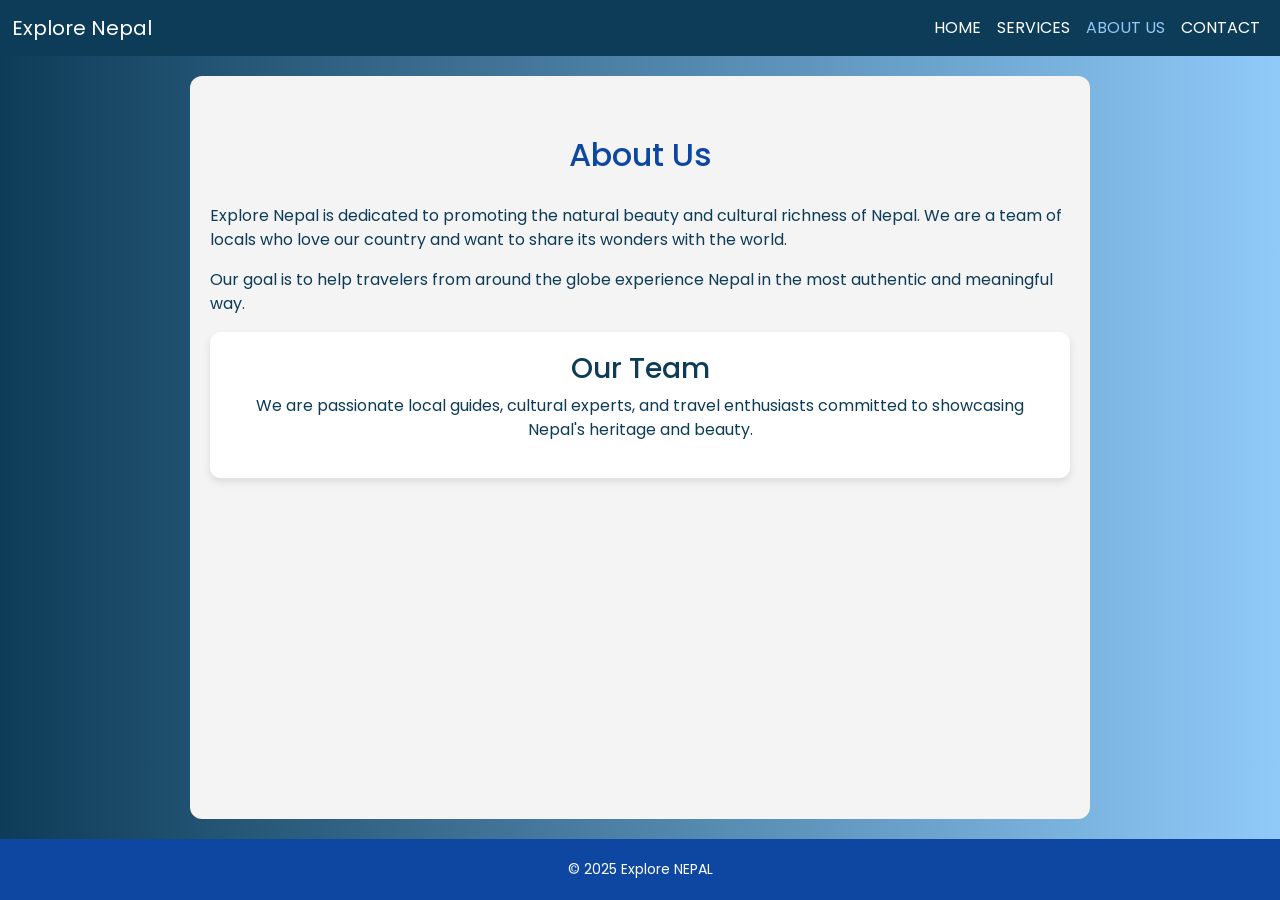
==== About Us.html @ 84528c77 "first commit" ====
<!DOCTYPE html>
<html lang="en">
<head>
  <meta charset="UTF-8" />
  <meta name="viewport" content="width=device-width, initial-scale=1" />
  <title>About Us – Explore Nepal</title>
  <link href="https://cdn.jsdelivr.net/npm/bootstrap@5.3.0/dist/css/bootstrap.min.css" rel="stylesheet" />
  <link href="https://fonts.googleapis.com/css2?family=Poppins:wght@400;600&display=swap" rel="stylesheet" />
  <style>
    body {
      font-family: 'Poppins', sans-serif;
      background: linear-gradient(to right, #0d3c58, #90caf9);
      margin: 0; padding: 0;
      min-height: 100vh;
      display: flex;
      flex-direction: column;
      color: #0d47a1;
    }
    .navbar-dark .navbar-nav .nav-link {
      color: white;
    }
    .navbar-dark .navbar-nav .nav-link:hover,
    .navbar-dark .navbar-nav .nav-link.active {
      color: #90caf9;
    }
    .about-section {
      background-color: #f4f4f4;
      padding: 60px 20px;
      border-radius: 12px;
      color: #0d3c58;
      flex-grow: 1;
      max-width: 900px;
      margin: 20px auto;
    }
    .about-section h2 {
      color: #0d47a1;
      margin-bottom: 30px;
      text-align: center;
    }
    .team-card {
      background: white;
      border-radius: 10px;
      padding: 20px;
      box-shadow: 0 4px 8px rgba(0,0,0,0.1);
      text-align: center;
      margin-bottom: 20px;
    }
    .footer {
      background-color: #0d47a1;
      color: white;
      text-align: center;
      padding: 20px;
      font-size: 14px;
      margin-top: auto;
    }
  </style>
</head>
<body>
  <nav class="navbar navbar-expand-lg navbar-dark" style="background-color: #0d3c58;">
    <div class="container-fluid">
      <a class="navbar-brand" href="index.html">Explore Nepal</a>
      <button class="navbar-toggler" type="button" data-bs-toggle="collapse" data-bs-target="#navbarNav" aria-controls="navbarNav"
        aria-expanded="false" aria-label="Toggle navigation">
        <span class="navbar-toggler-icon"></span>
      </button>
      <div class="collapse navbar-collapse justify-content-end" id="navbarNav">
        <ul class="navbar-nav">
          <li class="nav-item"><a class="nav-link" href="index.html">HOME</a></li>
          <li class="nav-item"><a class="nav-link" href="Services.html">SERVICES</a></li>
          <li class="nav-item"><a class="nav-link active" href="About Us.html">ABOUT US</a></li>
          <li class="nav-item"><a class="nav-link" href="Contact.html">CONTACT</a></li>
        </ul>
      </div>
    </div>
  </nav>

  <section class="about-section">
    <h2>About Us</h2>
    <p>Explore Nepal is dedicated to promoting the natural beauty and cultural richness of Nepal. We are a team of locals who love our country and want to share its wonders with the world.</p>
    <p>Our goal is to help travelers from around the globe experience Nepal in the most authentic and meaningful way.</p>
    
    <div class="team-card">
      <h3>Our Team</h3>
      <p>We are passionate local guides, cultural experts, and travel enthusiasts committed to showcasing Nepal's heritage and beauty.</p>
    </div>
  </section>

  <div class="footer">&copy; 2025 Explore NEPAL</div>

  <script src="https://cdn.jsdelivr.net/npm/bootstrap@5.3.0/dist/js/bootstrap.bundle.min.js"></script>
</body>
</html>
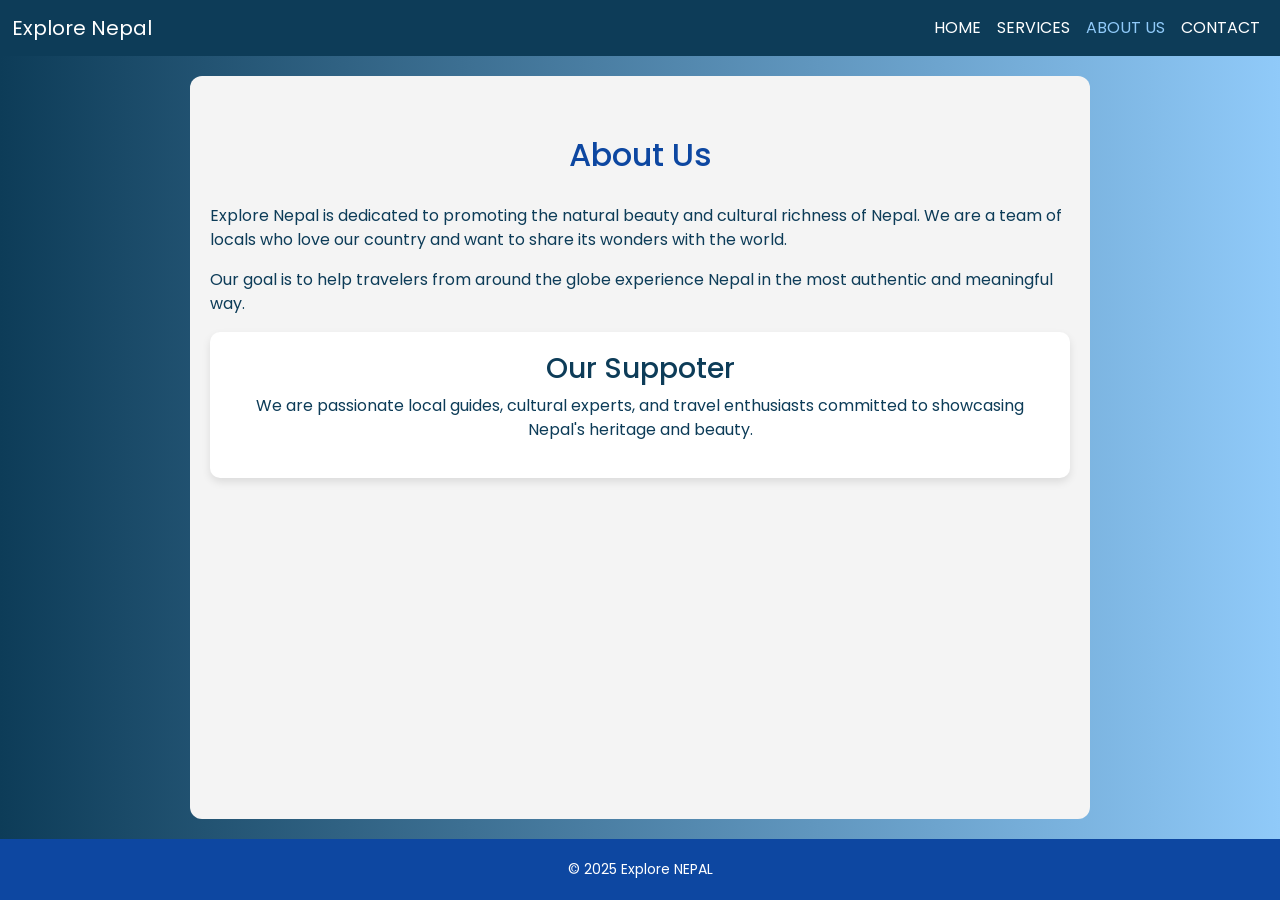
==== commit 9316735a: "team card" ====
--- a/About Us.html
+++ b/About Us.html
@@ -80,7 +80,7 @@
     <p>Our goal is to help travelers from around the globe experience Nepal in the most authentic and meaningful way.</p>
     
     <div class="team-card">
-      <h3>Our Team</h3>
+      <h3>Our Suppoter</h3>
       <p>We are passionate local guides, cultural experts, and travel enthusiasts committed to showcasing Nepal's heritage and beauty.</p>
     </div>
   </section>
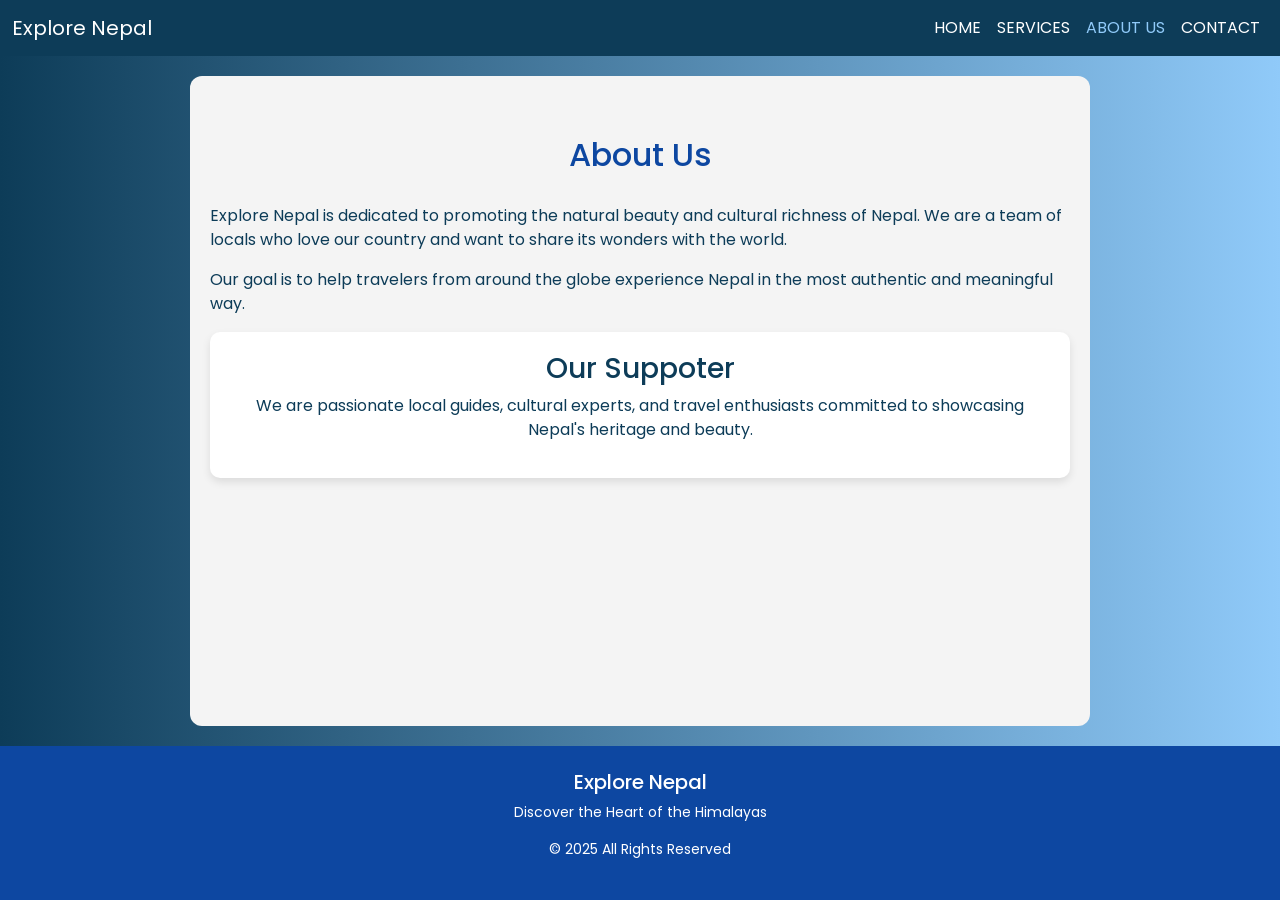
==== commit df2c6c31: "services" ====
--- a/About Us.html
+++ b/About Us.html
@@ -85,7 +85,11 @@
     </div>
   </section>
 
-  <div class="footer">&copy; 2025 Explore NEPAL</div>
+    <footer class="footer text-center py-4">
+      <h5>Explore Nepal</h5>
+      <p>Discover the Heart of the Himalayas</p>
+      <p>© 2025 All Rights Reserved</p>
+    </footer>
 
   <script src="https://cdn.jsdelivr.net/npm/bootstrap@5.3.0/dist/js/bootstrap.bundle.min.js"></script>
 </body>
